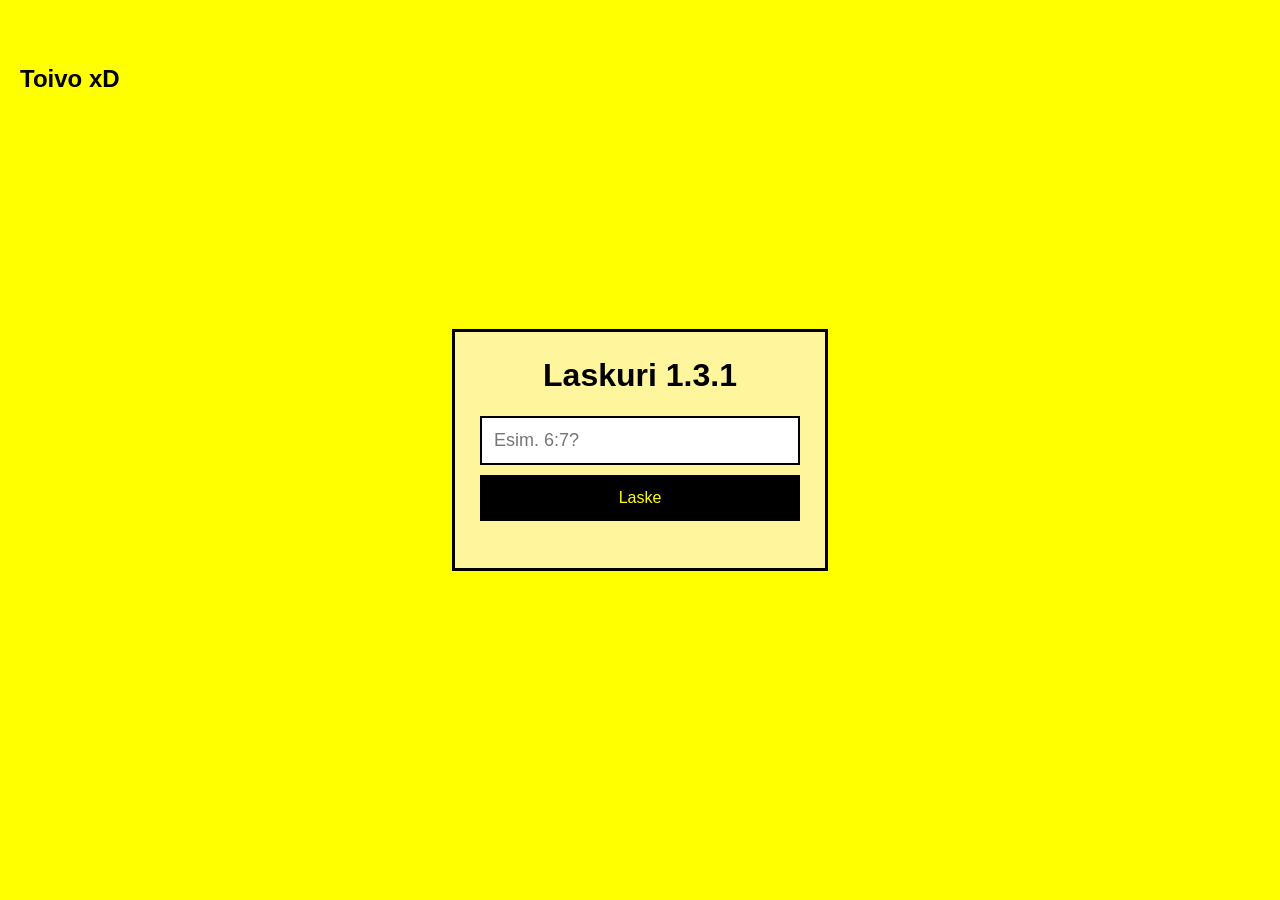
==== index.html @ b99138bd "Update error messages in index.html Updated error messages for division by zero and invalid calculat" ====
<!DOCTYPE html>
<html lang="fi">
<head>
    <meta charset="UTF-8">
    <meta name="viewport" content="width=device-width, initial-scale=1.0">
    <title>Laskuri</title>
    <link rel="stylesheet" href="style.css">
</head>
<body>
    <div class="toivo">Toivo xD</div>

    <main class="laskuri">
        <h1>Laskuri 1.3.1</h1>
        <form id="lomake">
            <input id="lasku" type="text" placeholder="Esim. 6:7?" autocomplete="off" required>
            <button type="submit">Laske</button>
        </form>
        <p id="vastaus"></p>

        <div id="pyoristys" hidden>
            <label for="tarkkuus">Pyöristettynä:</label>
            <select id="tarkkuus">
                <option value="0">0 desimaalia :D</option>
                <option value="1">1 desimaali xD</option>
                <option value="2" selected>2 desimaalia :)</option>
                <option value="3">3 desimaalia :O</option>
                <option value="4">4 desimaalia :X</option>
                <option value="5">5 desimaalia :Z</option>
                <option value="6">6 desimaalia :D</option>
                <option value="7">7 desimaalia</option>
                <option value="8">8 desimaalia</option>
                <option value="9">9 desimaalia</option>
                <option value="10">10 desimaalia</option>
            </select>
            <p id="pyoristetty"></p>
        </div>
    </main>

    <script>
        const lomake = document.getElementById("lomake");
        const lasku = document.getElementById("lasku");
        const vastaus = document.getElementById("vastaus");
        const pyoristys = document.getElementById("pyoristys");
        const tarkkuus = document.getElementById("tarkkuus");
        const pyoristetty = document.getElementById("pyoristetty");

        let tulos = null;

        function naytaPyoristetty() {
            const desimaalit = Number(tarkkuus.value);
            pyoristetty.textContent = tulos.toLocaleString("fi-FI", {
                minimumFractionDigits: desimaalit,
                maximumFractionDigits: desimaalit
            });
        }

        function laske(s) {
            s = s.replace(/:/g, "/").replace(/\s/g, "");
            const t = s.match(/\d+(?:\.\d+)?|[()+\-*/^]/g);

            if (!t || t.join("") !== s) {
                throw Error("Virheellinen lasku");
            }

            let i = 0;

            function atom() {
                const x = t[i++];

                if (x === "+") return atom();
                if (x === "-") return -atom();

                if (x === "(") {
                    const n = summa();
                    if (t[i++] !== ")") throw Error("Sulkeet eivät täsmää");
                    return n;
                }

                if (!x || !/^\d+(?:\.\d+)?$/.test(x)) {
                    throw Error("Virheellinen lasku");
                }

                return Number(x);
            }

            function potenssi() {
                const a = atom();
                return t[i] === "^" ? (i++, a ** potenssi()) : a;
            }

            function tulo() {
                let a = potenssi();

                while (t[i] === "*" || t[i] === "/") {
                    const op = t[i++];
                    const b = potenssi();

                    if (op === "/" && b === 0) {
                        throw Error("Nollalla ei voi jakaa :DDDD");
                    }

                    a = op === "*" ? a * b : a / b;
                }

                return a;
            }

            function summa() {
                let a = tulo();

                while (t[i] === "+" || t[i] === "-") {
                    const op = t[i++];
                    const b = tulo();
                    a = op === "+" ? a + b : a - b;
                }

                return a;
            }

            const n = summa();

            if (i !== t.length || !Number.isFinite(n)) {
                throw Error("Virheellinen lasku!!!");
            }

            return n;
        }

        lomake.addEventListener("submit", function(e) {
            e.preventDefault();

            try {
                tulos = laske(lasku.value);

                vastaus.textContent = "Vastaus: " +
                    tulos.toLocaleString("fi-FI", {
                        maximumFractionDigits: 10
                    });

                pyoristys.hidden = false;
                naytaPyoristetty();
            } catch (e) {
                vastaus.textContent = e.message;
                pyoristys.hidden = true;
            }
        });

        tarkkuus.addEventListener("change", naytaPyoristetty);
    </script>
</body>
</html>
---- style.css ----
body {
    margin: 0;
    min-height: 100vh;
    display: flex;
    justify-content: center;
    align-items: center;
    background: yellow;
    font-family: Arial, sans-serif;
    color: black;
}

.toivo {
    position: fixed;
    top: 65px;
    left: 20px;
    font-size: 24px;
    font-weight: bold;
    animation: pyori 3s linear infinite;
    transform-origin: center;
}

@keyframes pyori {
    from {
        transform: rotate(0deg);
    }
    to {
        transform: rotate(360deg);
    }
}

.laskuri {
    width: 320px;
    max-width: calc(100% - 60px);
    padding: 25px;
    background: #fff59d;
    border: 3px solid black;
    text-align: center;
}

h1 {
    margin-top: 0;
}

input {
    width: 100%;
    padding: 12px;
    box-sizing: border-box;
    border: 2px solid black;
    background: white;
    font-size: 18px;
}

button {
    width: 100%;
    margin-top: 10px;
    padding: 12px;
    border: 2px solid black;
    background: black;
    color: yellow;
    font-size: 16px;
    cursor: pointer;
}

button:hover {
    background: #333;
}

#vastaus {
    overflow-wrap: anywhere;
    font-size: 22px;
    font-weight: bold;
}
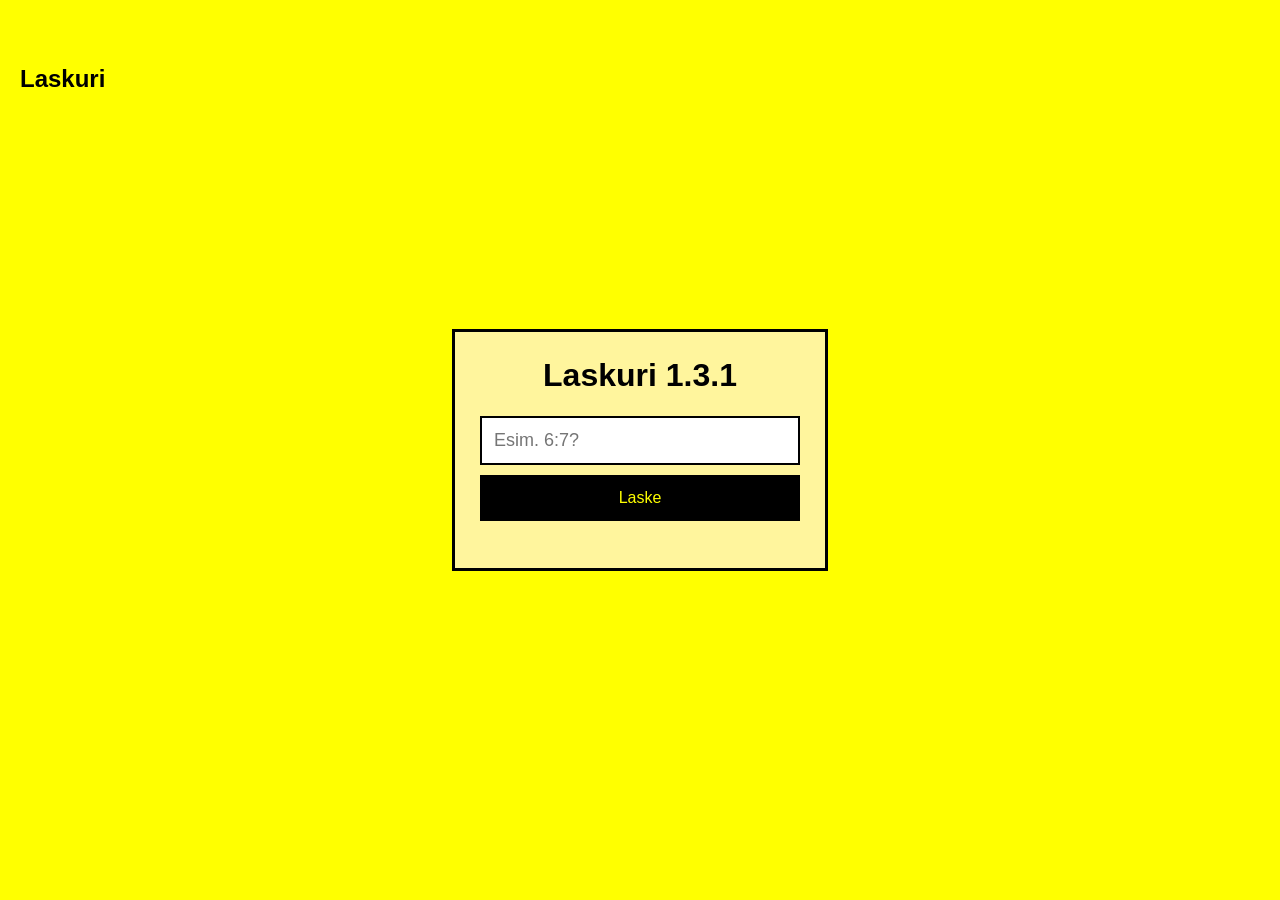
==== commit 594aafb2: "Laskuri" ====
--- a/index.html
+++ b/index.html
@@ -8,7 +8,7 @@
     <link rel="stylesheet" href="style.css">
 </head>
 <body>
-    <div class="toivo">Toivo xD</div>
+    <div class="toivo">Laskuri</div>
 
     <main class="laskuri">
         <h1>Laskuri 1.3.1</h1>
--- a/style.css
+++ b/style.css
@@ -20,7 +20,7 @@
     transform-origin: center;
 }
 
-@keyframes pyori {
+@keyframes rullaa {
     from {
         transform: rotate(0deg);
     }
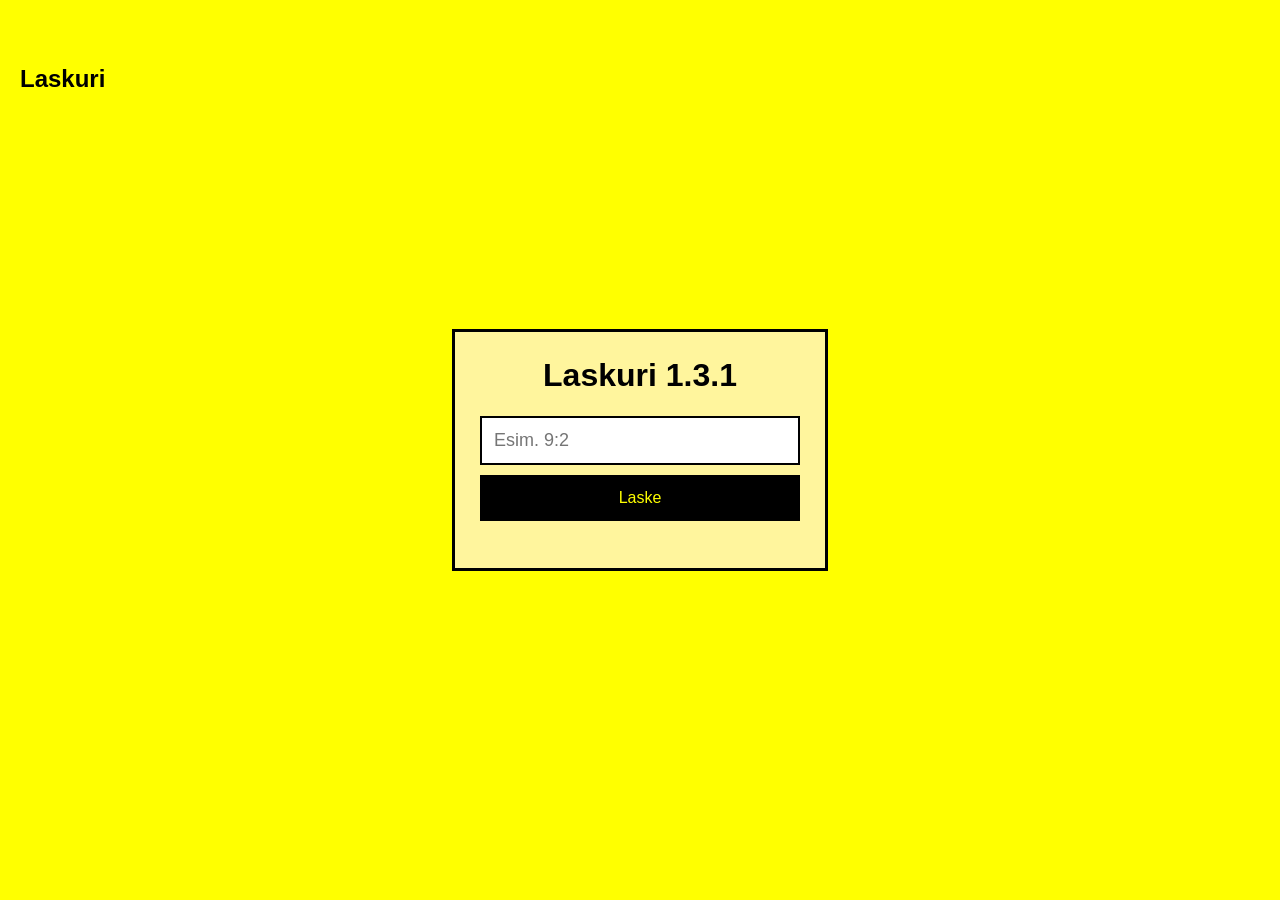
==== commit 03ad8906: "Update input placeholder in index.html" ====
--- a/index.html
+++ b/index.html
@@ -1,4 +1,3 @@
-
 <!DOCTYPE html>
 <html lang="fi">
 <head>
@@ -13,7 +12,7 @@
     <main class="laskuri">
         <h1>Laskuri 1.3.1</h1>
         <form id="lomake">
-            <input id="lasku" type="text" placeholder="Esim. 6:7?" autocomplete="off" required>
+            <input id="lasku" type="text" placeholder="Esim. 9:2" autocomplete="off" required>
             <button type="submit">Laske</button>
         </form>
         <p id="vastaus"></p>
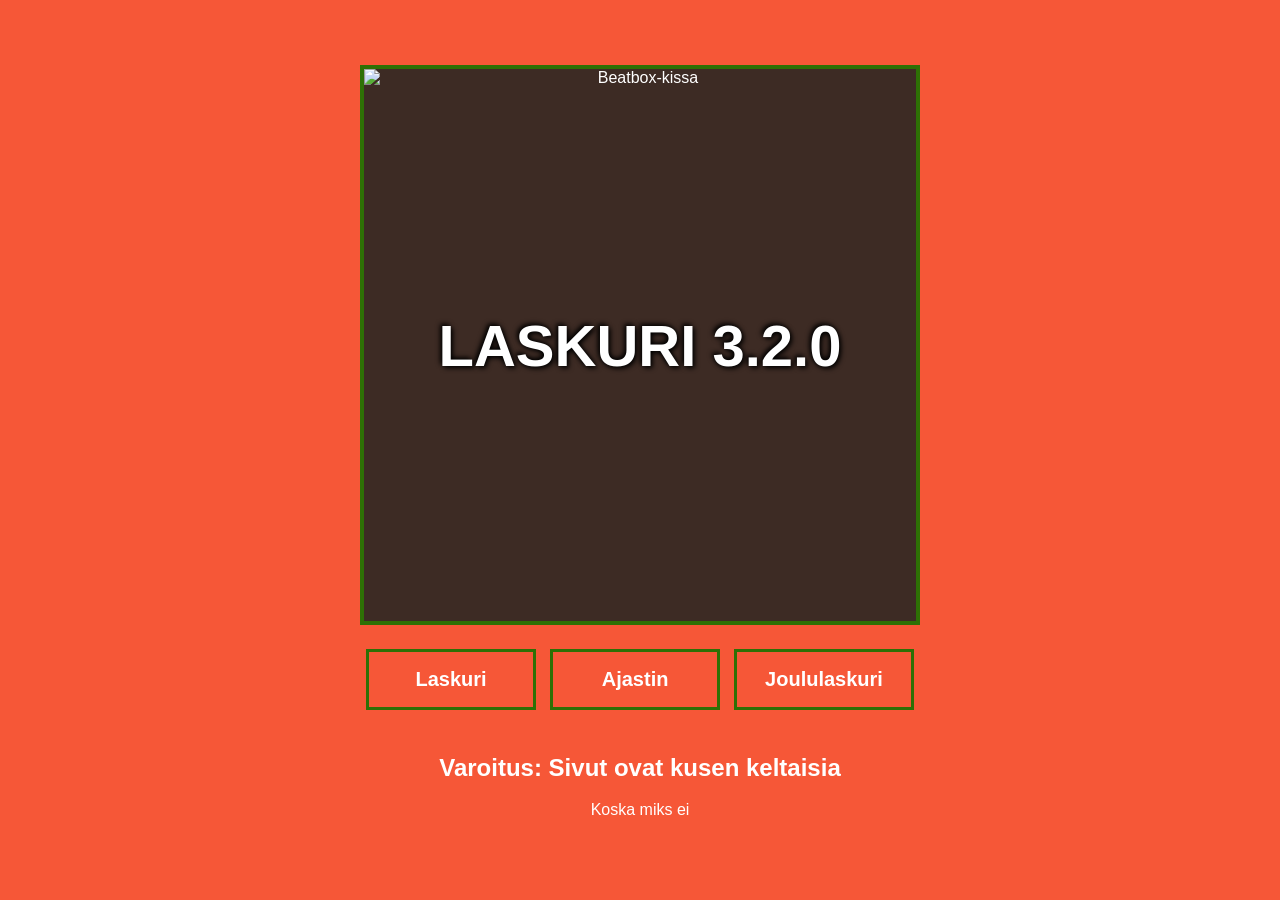
==== commit 898bc9e9: "laskuri filet editorista" ====
--- a/index.html
+++ b/index.html
@@ -1,151 +1,29 @@
-<!DOCTYPE html>
-<html lang="fi">
-<head>
-    <meta charset="UTF-8">
-    <meta name="viewport" content="width=device-width, initial-scale=1.0">
-    <title>Laskuri</title>
-    <link rel="stylesheet" href="style.css">
-</head>
-<body>
-    <div class="toivo">Laskuri</div>
-
-    <main class="laskuri">
-        <h1>Laskuri 1.3.1</h1>
-        <form id="lomake">
-            <input id="lasku" type="text" placeholder="Esim. 9:2" autocomplete="off" required>
-            <button type="submit">Laske</button>
-        </form>
-        <p id="vastaus"></p>
-
-        <div id="pyoristys" hidden>
-            <label for="tarkkuus">Pyöristettynä:</label>
-            <select id="tarkkuus">
-                <option value="0">0 desimaalia :D</option>
-                <option value="1">1 desimaali xD</option>
-                <option value="2" selected>2 desimaalia :)</option>
-                <option value="3">3 desimaalia :O</option>
-                <option value="4">4 desimaalia :X</option>
-                <option value="5">5 desimaalia :Z</option>
-                <option value="6">6 desimaalia :D</option>
-                <option value="7">7 desimaalia</option>
-                <option value="8">8 desimaalia</option>
-                <option value="9">9 desimaalia</option>
-                <option value="10">10 desimaalia</option>
-            </select>
-            <p id="pyoristetty"></p>
-        </div>
-    </main>
-
-    <script>
-        const lomake = document.getElementById("lomake");
-        const lasku = document.getElementById("lasku");
-        const vastaus = document.getElementById("vastaus");
-        const pyoristys = document.getElementById("pyoristys");
-        const tarkkuus = document.getElementById("tarkkuus");
-        const pyoristetty = document.getElementById("pyoristetty");
-
-        let tulos = null;
-
-        function naytaPyoristetty() {
-            const desimaalit = Number(tarkkuus.value);
-            pyoristetty.textContent = tulos.toLocaleString("fi-FI", {
-                minimumFractionDigits: desimaalit,
-                maximumFractionDigits: desimaalit
-            });
-        }
-
-        function laske(s) {
-            s = s.replace(/:/g, "/").replace(/\s/g, "");
-            const t = s.match(/\d+(?:\.\d+)?|[()+\-*/^]/g);
-
-            if (!t || t.join("") !== s) {
-                throw Error("Virheellinen lasku");
-            }
-
-            let i = 0;
-
-            function atom() {
-                const x = t[i++];
-
-                if (x === "+") return atom();
-                if (x === "-") return -atom();
-
-                if (x === "(") {
-                    const n = summa();
-                    if (t[i++] !== ")") throw Error("Sulkeet eivät täsmää");
-                    return n;
-                }
-
-                if (!x || !/^\d+(?:\.\d+)?$/.test(x)) {
-                    throw Error("Virheellinen lasku");
-                }
-
-                return Number(x);
-            }
-
-            function potenssi() {
-                const a = atom();
-                return t[i] === "^" ? (i++, a ** potenssi()) : a;
-            }
-
-            function tulo() {
-                let a = potenssi();
-
-                while (t[i] === "*" || t[i] === "/") {
-                    const op = t[i++];
-                    const b = potenssi();
-
-                    if (op === "/" && b === 0) {
-                        throw Error("Nollalla ei voi jakaa :DDDD");
-                    }
-
-                    a = op === "*" ? a * b : a / b;
-                }
-
-                return a;
-            }
-
-            function summa() {
-                let a = tulo();
-
-                while (t[i] === "+" || t[i] === "-") {
-                    const op = t[i++];
-                    const b = tulo();
-                    a = op === "+" ? a + b : a - b;
-                }
-
-                return a;
-            }
-
-            const n = summa();
-
-            if (i !== t.length || !Number.isFinite(n)) {
-                throw Error("Virheellinen lasku!!!");
-            }
-
-            return n;
-        }
-
-        lomake.addEventListener("submit", function(e) {
-            e.preventDefault();
-
-            try {
-                tulos = laske(lasku.value);
-
-                vastaus.textContent = "Vastaus: " +
-                    tulos.toLocaleString("fi-FI", {
-                        maximumFractionDigits: 10
-                    });
-
-                pyoristys.hidden = false;
-                naytaPyoristetty();
-            } catch (e) {
-                vastaus.textContent = e.message;
-                pyoristys.hidden = true;
-            }
-        });
-
-        tarkkuus.addEventListener("change", naytaPyoristetty);
-    </script>
-</body>
-</html>
+<!-- Jos sä näet tän, kaikki on kunnossa, ja olet tutkimassa Laskurin hullua koodia -->
+<!DOCTYPE html>
+<html lang="fi">
+<head>
+    <meta charset="UTF-8">
+    <meta name="viewport" content="width=device-width, initial-scale=1.0">
+    <title>LASKURI 3.2.0</title>
+    <link rel="stylesheet" href="style.css">
+</head>
+<body class="etusivu">
+    <main class="aloitus">
+        <div class="kissa">
+            <img src="https://media1.tenor.com/m/1eZJF7qDOIQAAAAd/beatboxing-cat-cat.gif" alt="Beatbox-kissa">
+            <h1>LASKURI 3.2.0</h1>
+        </div>
+
+        <nav class="valikko">
+            <a href="laskuri.html">Laskuri</a>
+            <a href="ajastin.html">Ajastin</a>
+            <a href="jouluvibe.html">Joululaskuri</a>
+        </nav>
+
+        <section class="varoitus">
+            <h2>Varoitus: Sivut ovat kusen keltaisia</h2>
+            <p>Koska miks ei</p>
+        </section>
+    </main>
+</body>
+</html>
--- a/style.css
+++ b/style.css
@@ -1,73 +1,296 @@
-
-body {
-    margin: 0;
-    min-height: 100vh;
-    display: flex;
-    justify-content: center;
-    align-items: center;
-    background: yellow;
-    font-family: Arial, sans-serif;
-    color: black;
-}
-
-.toivo {
-    position: fixed;
-    top: 65px;
-    left: 20px;
-    font-size: 24px;
-    font-weight: bold;
-    animation: pyori 3s linear infinite;
-    transform-origin: center;
-}
-
-@keyframes rullaa {
-    from {
-        transform: rotate(0deg);
-    }
-    to {
-        transform: rotate(360deg);
-    }
-}
-
-.laskuri {
-    width: 320px;
-    max-width: calc(100% - 60px);
-    padding: 25px;
-    background: #fff59d;
-    border: 3px solid black;
-    text-align: center;
-}
-
-h1 {
-    margin-top: 0;
-}
-
-input {
-    width: 100%;
-    padding: 12px;
-    box-sizing: border-box;
-    border: 2px solid black;
-    background: white;
-    font-size: 18px;
-}
-
-button {
-    width: 100%;
-    margin-top: 10px;
-    padding: 12px;
-    border: 2px solid black;
-    background: black;
-    color: yellow;
-    font-size: 16px;
-    cursor: pointer;
-}
-
-button:hover {
-    background: #333;
-}
-
-#vastaus {
-    overflow-wrap: anywhere;
-    font-size: 22px;
-    font-weight: bold;
-}
+body {
+    margin: 0;
+    min-height: 100vh;
+    display: flex;
+    justify-content: center;
+    align-items: center;
+    background: yellow;
+    font-family: Arial, sans-serif;
+    color: black;
+}
+
+.toivo {
+    position: fixed;
+    top: 45px;
+    left: 50%;
+    z-index: 100;
+    font-size: 24px;
+    font-weight: bold;
+    color: black;
+    animation: rullaa 3s linear infinite;
+    transform-origin: center;
+}
+
+@keyframes rullaa {
+    from {
+        transform: translateX(-50%) rotate(0deg);
+    }
+    to {
+        transform: translateX(-50%) rotate(360deg);
+    }
+}
+
+.laskuri {
+    width: 320px;
+    max-width: calc(100% - 60px);
+    padding: 25px;
+    background: #fff59d;
+    border: 3px solid black;
+    text-align: center;
+}
+
+h1 {
+    margin-top: 0;
+}
+
+input {
+    width: 100%;
+    padding: 12px;
+    box-sizing: border-box;
+    border: 2px solid black;
+    background: white;
+    font-size: 18px;
+}
+
+button {
+    width: 100%;
+    margin-top: 10px;
+    padding: 12px;
+    border: 2px solid black;
+    background: black;
+    color: yellow;
+    font-size: 16px;
+    cursor: pointer;
+}
+
+button:hover {
+    background: #333;
+}
+
+#vastaus {
+    overflow-wrap: anywhere;
+    font-size: 22px;
+    font-weight: bold;
+}
+
+html:has(body.etusivu) {
+    height: 100%;
+    overflow: hidden;
+}
+
+body.etusivu {
+    position: fixed;
+    inset: 0;
+    width: 100%;
+    height: 100%;
+    min-height: 0;
+    padding: 20px;
+    box-sizing: border-box;
+    overflow: hidden;
+    display: flex;
+    justify-content: center;
+    align-items: center;
+    background: #F65737;
+    color: white;
+}
+
+.etusivu .aloitus {
+    width: 100%;
+    max-width: 760px;
+    max-height: 100%;
+    text-align: center;
+    display: flex;
+    flex-direction: column;
+    align-items: center;
+    justify-content: center;
+    gap: 24px;
+}
+
+.etusivu .kissa {
+    position: relative;
+    width: min(100%, 560px);
+    aspect-ratio: 1 / 1;
+    flex-shrink: 1;
+    min-height: 0;
+    overflow: hidden;
+    background: #3d2b24;
+    border: 4px solid #2E7005;
+    box-sizing: border-box;
+}
+
+.etusivu .kissa img {
+    display: block;
+    width: 100%;
+    height: 100%;
+    min-height: 0;
+    max-height: none;
+    object-fit: contain;
+}
+
+.etusivu .kissa h1 {
+    position: absolute;
+    top: 50%;
+    left: 50%;
+    width: 100%;
+    margin: 0;
+    padding: 12px;
+    box-sizing: border-box;
+    transform: translate(-50%, -50%);
+    color: white;
+    font-size: clamp(28px, 7vw, 58px);
+    font-weight: 900;
+    text-shadow: 2px 2px 5px black, -2px -2px 5px black;
+}
+
+.valikko {
+    display: flex;
+    justify-content: center;
+    gap: 14px;
+    flex-wrap: wrap;
+    flex-shrink: 0;
+}
+
+.valikko a {
+    display: inline-block;
+    min-width: 170px;
+    padding: 16px 28px;
+    box-sizing: border-box;
+    border: 3px solid #2E7005;
+    border-radius: 0;
+    background: transparent;
+    color: white;
+    font-size: 20px;
+    font-weight: bold;
+    text-decoration: none;
+    text-align: center;
+}
+
+.valikko a:hover {
+    background: rgba(255, 255, 255, 0.15);
+}
+
+.takaisin {
+    position: fixed;
+    top: 15px;
+    left: 15px;
+    z-index: 50;
+    width: auto;
+    margin: 0;
+    padding: 10px 14px;
+    border: 2px solid black;
+    background: black;
+    color: yellow;
+    font-weight: bold;
+    text-decoration: none;
+}
+
+.takaisin:hover {
+    background: #333;
+}
+
+.aikavalinta {
+    text-align: left;
+}
+
+.aikavalinta label {
+    display: block;
+    margin-top: 8px;
+    font-weight: bold;
+}
+
+#aika {
+    margin: 25px 0;
+    font-size: 56px;
+    font-weight: bold;
+    font-variant-numeric: tabular-nums;
+}
+
+.ajastin-napit {
+    display: flex;
+    flex-wrap: wrap;
+    gap: 8px;
+}
+
+.ajastin-napit button {
+    flex: 1 1 90px;
+    width: auto;
+}
+
+#tila {
+    min-height: 24px;
+    font-weight: bold;
+}
+
+#pyoristys[hidden] {
+    display: none;
+}
+
+body.joulu {
+    background: #C82909;
+    color: white;
+    text-align: center;
+}
+
+.joulu-sisalto {
+    width: 100%;
+    padding: 20px;
+    box-sizing: border-box;
+}
+
+.joulu-sisalto h1 {
+    font-size: clamp(28px, 6vw, 48px);
+}
+
+#joulu-aika {
+    font-size: clamp(24px, 5vw, 40px);
+    font-weight: bold;
+    font-variant-numeric: tabular-nums;
+}
+
+@media (max-width: 500px) {
+    body.etusivu {
+        padding: 12px;
+    }
+
+    .etusivu .aloitus {
+        gap: 18px;
+    }
+
+    .etusivu .kissa {
+        width: min(100%, 65vh);
+        width: min(100%, 65dvh);
+        max-height: calc(100% - 100px);
+    }
+
+    .etusivu .valikko {
+        width: 100%;
+        gap: 10px;
+    }
+
+    .etusivu .valikko a {
+        min-width: 0;
+        flex: 1;
+        padding: 13px 16px;
+    }
+
+    .takaisin {
+        top: 8px;
+        left: 8px;
+    }
+}
+
+@media (max-height: 600px) {
+    .etusivu .aloitus {
+        gap: 10px;
+    }
+
+    .etusivu .kissa {
+        width: auto;
+        height: calc(100% - 75px);
+        aspect-ratio: 1 / 1;
+    }
+
+    .etusivu .valikko a {
+        padding: 10px 20px;
+    }
+}
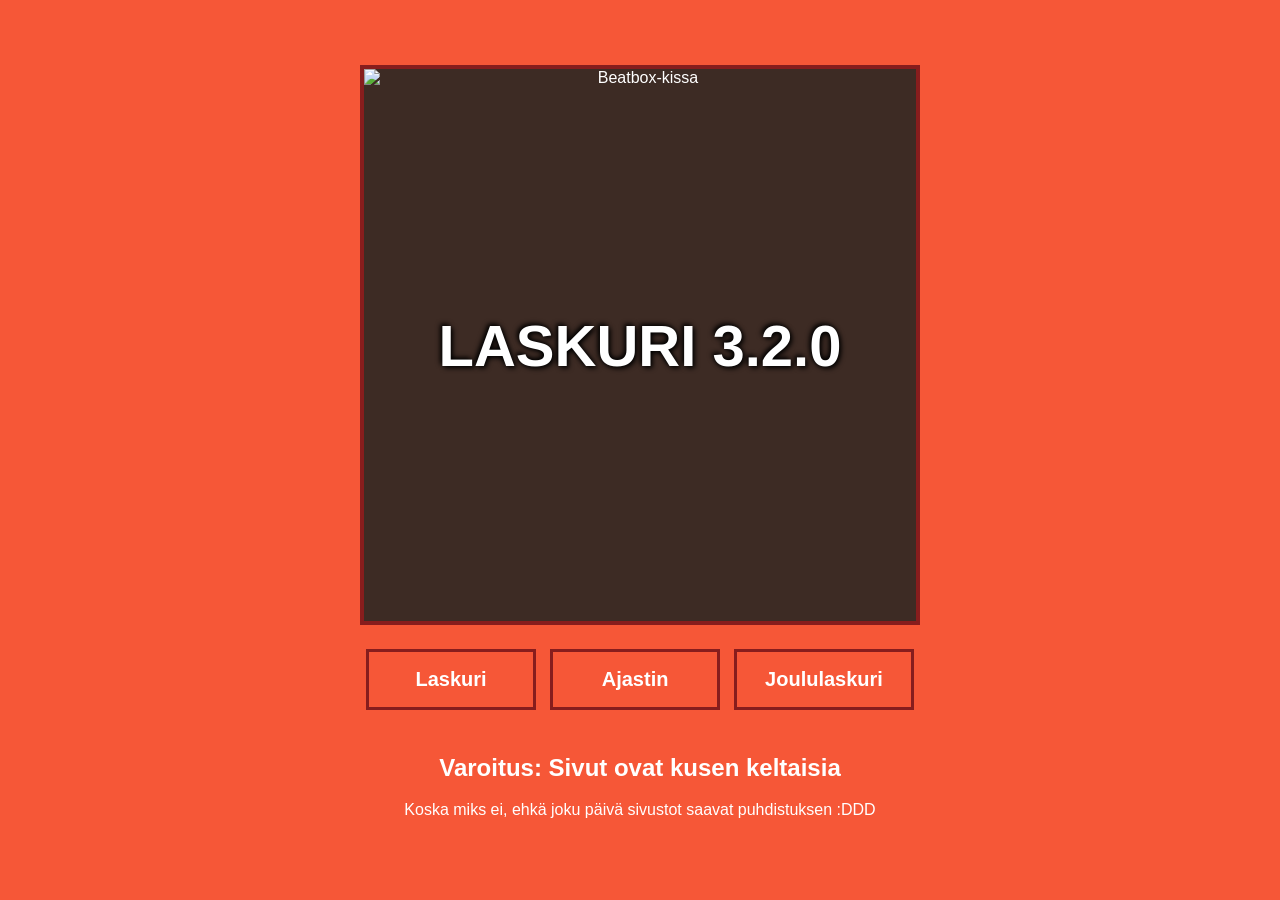
==== commit d8b880fd: "Revise index.html with updated content and structure Updated the HTML structure and added a note abo" ====
--- a/index.html
+++ b/index.html
@@ -22,8 +22,8 @@
 
         <section class="varoitus">
             <h2>Varoitus: Sivut ovat kusen keltaisia</h2>
-            <p>Koska miks ei</p>
+            <p>Koska miks ei, ehkä joku päivä sivustot saavat puhdistuksen :DDD</p>
         </section>
     </main>
 </body>
-</html>+</html>
--- a/style.css
+++ b/style.css
@@ -114,7 +114,7 @@
     min-height: 0;
     overflow: hidden;
     background: #3d2b24;
-    border: 4px solid #2E7005;
+    border: 4px solid #871D1D;
     box-sizing: border-box;
 }
 
@@ -155,7 +155,7 @@
     min-width: 170px;
     padding: 16px 28px;
     box-sizing: border-box;
-    border: 3px solid #2E7005;
+    border: 3px solid #871D1D;
     border-radius: 0;
     background: transparent;
     color: white;
@@ -293,4 +293,4 @@
     .etusivu .valikko a {
         padding: 10px 20px;
     }
-}+}
